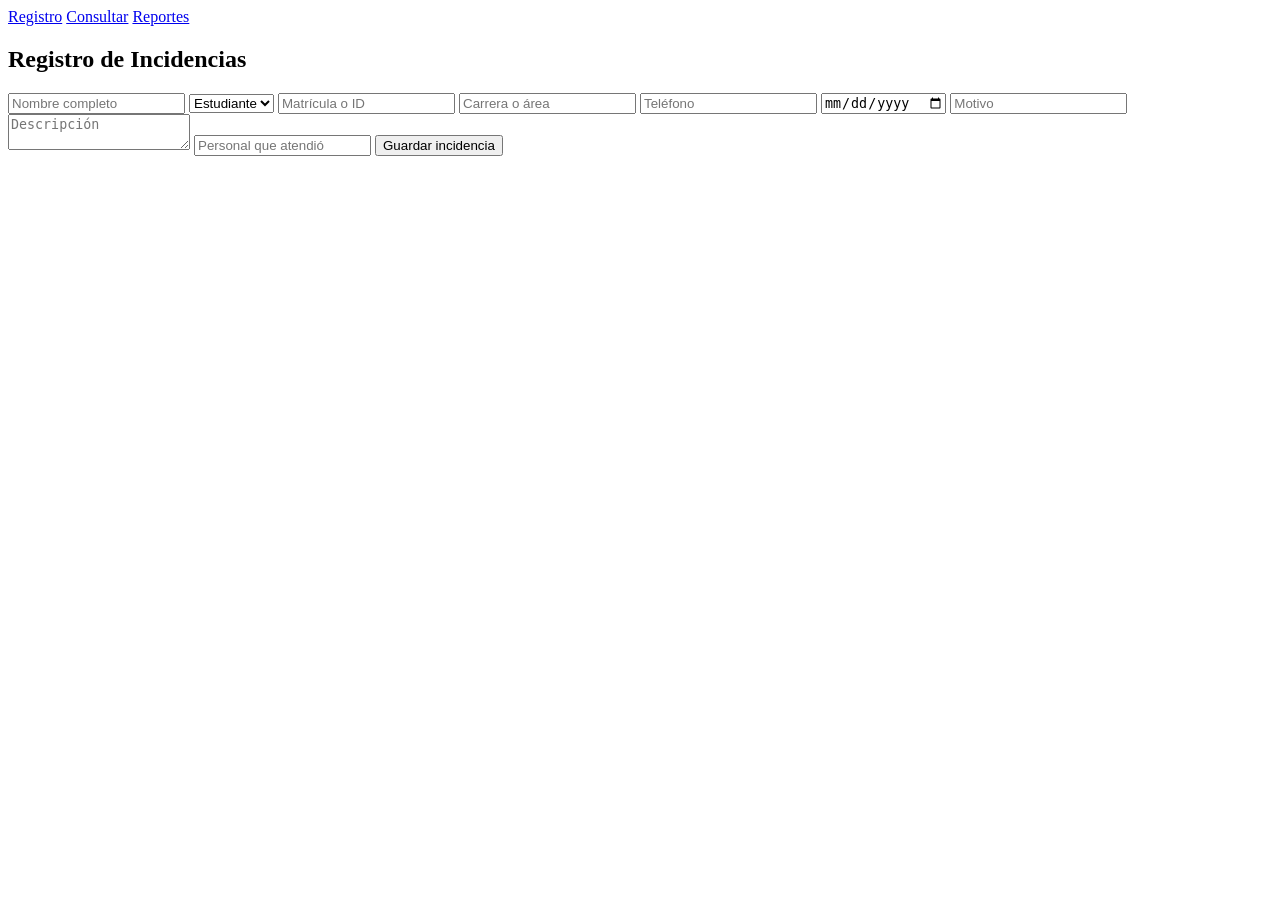
==== index.html @ 8ee28226 "Add files via upload proyecto de incidencias" ====
<!DOCTYPE html>
<html>
<head>
<title>Sistema de Incidencias</title>
<link rel="stylesheet" href="style.css">
</head>

<body>

<nav>
<a href="index.html">Registro</a>
<a href="consulta.html">Consultar</a>
<a href="reportes.html">Reportes</a>
</nav>

<div class="container">

<h2>Registro de Incidencias</h2>

<form id="form">

<input type="text" id="nombre" placeholder="Nombre completo" required>

<select id="tipo">
<option>Estudiante</option>
<option>Externo</option>
<option>Otro</option>
</select>

<input type="text" id="id" placeholder="Matrícula o ID">

<input type="text" id="carrera" placeholder="Carrera o área">

<input type="text" id="telefono" placeholder="Teléfono">

<input type="date" id="fecha">

<input type="text" id="motivo" placeholder="Motivo">

<textarea id="descripcion" placeholder="Descripción"></textarea>

<input type="text" id="personal" placeholder="Personal que atendió">

<button type="submit">Guardar incidencia</button>

</form>

</div>

<script src="script.js"></script>

</body>
</html>
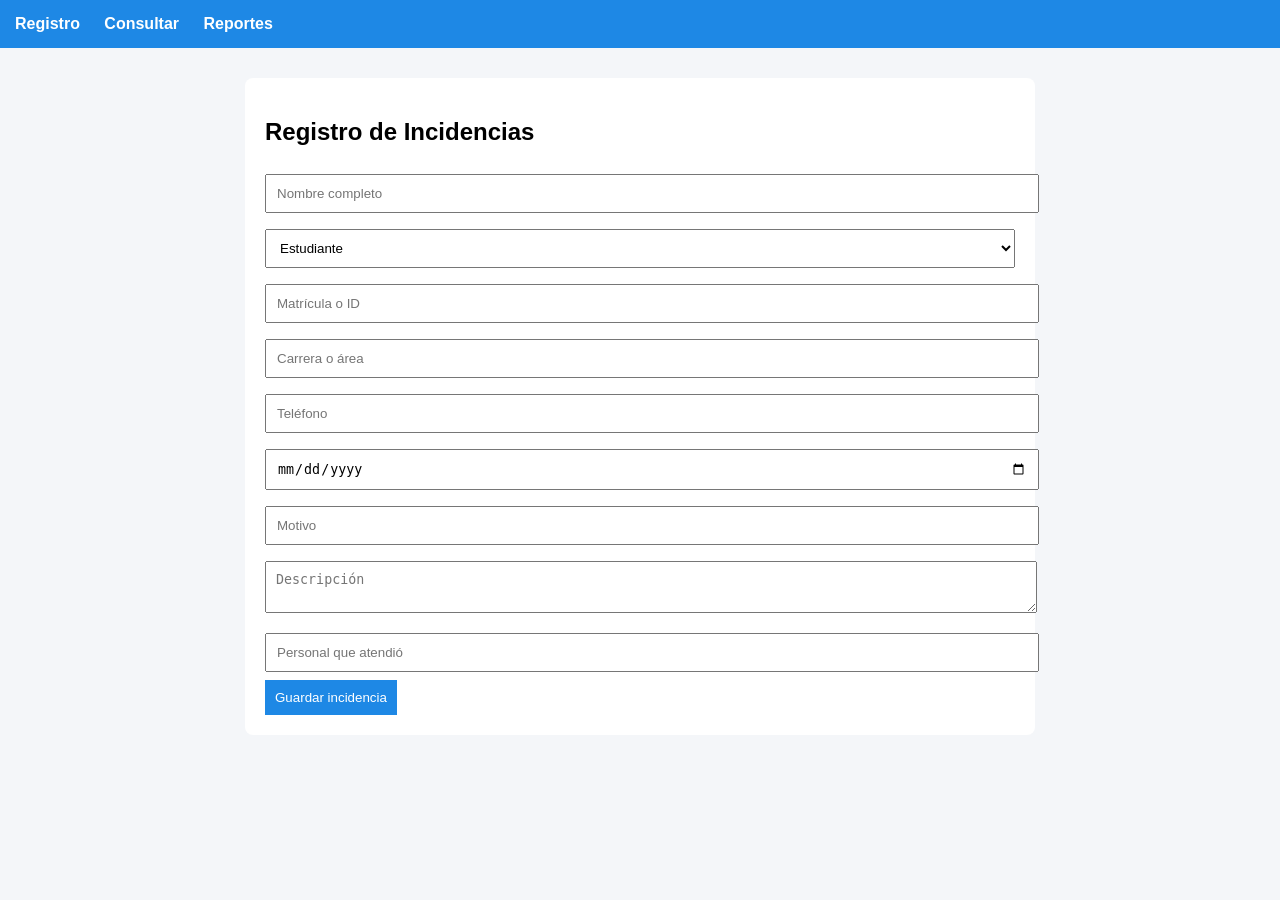
==== commit ea3f113c: "cambios en el archivo" ====
--- a/index.html
+++ b/index.html
@@ -9,7 +9,7 @@
 
 <nav>
 <a href="index.html">Registro</a>
-<a href="consulta.html">Consultar</a>
+<a href="consultas.html">Consultar</a>
 <a href="reportes.html">Reportes</a>
 </nav>
 
--- a/style.css
+++ b/style.css
@@ -0,0 +1,55 @@
+body{
+font-family: Arial;
+background:#f4f6f9;
+margin:0;
+}
+
+nav{
+background:#1e88e5;
+padding:15px;
+}
+
+nav a{
+color:white;
+margin-right:20px;
+text-decoration:none;
+font-weight:bold;
+}
+
+.container{
+width:750px;
+margin:auto;
+background:white;
+padding:20px;
+margin-top:30px;
+border-radius:8px;
+}
+
+input,select,textarea{
+width:100%;
+padding:10px;
+margin:8px 0;
+}
+
+button{
+background:#1e88e5;
+color:white;
+border:none;
+padding:10px;
+cursor:pointer;
+}
+
+table{
+width:100%;
+border-collapse:collapse;
+margin-top:20px;
+}
+
+table,th,td{
+border:1px solid #ddd;
+}
+
+th,td{
+padding:10px;
+text-align:left;
+}
